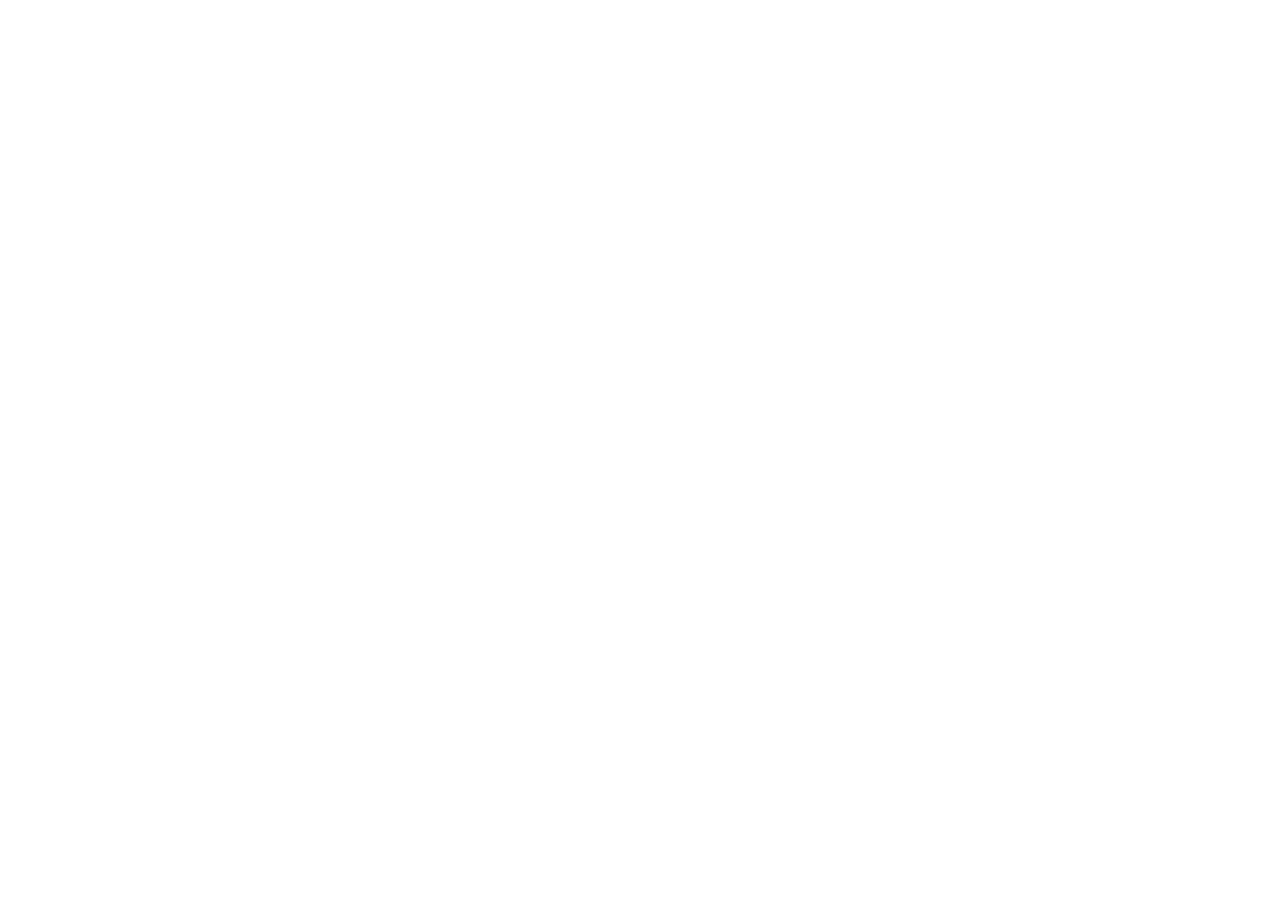
==== index.html @ 3d653f8a "A program  váza" ====
<!DOCTYPE html>
<html lang="hu">

<head>
    <meta charset="UTF-8">
    <meta name="viewport" content="width=device-width, initial-scale=1.0">
    
    <title>Web-programozás Főlap</title> 
</head>

<body>
    
</body>
</html>
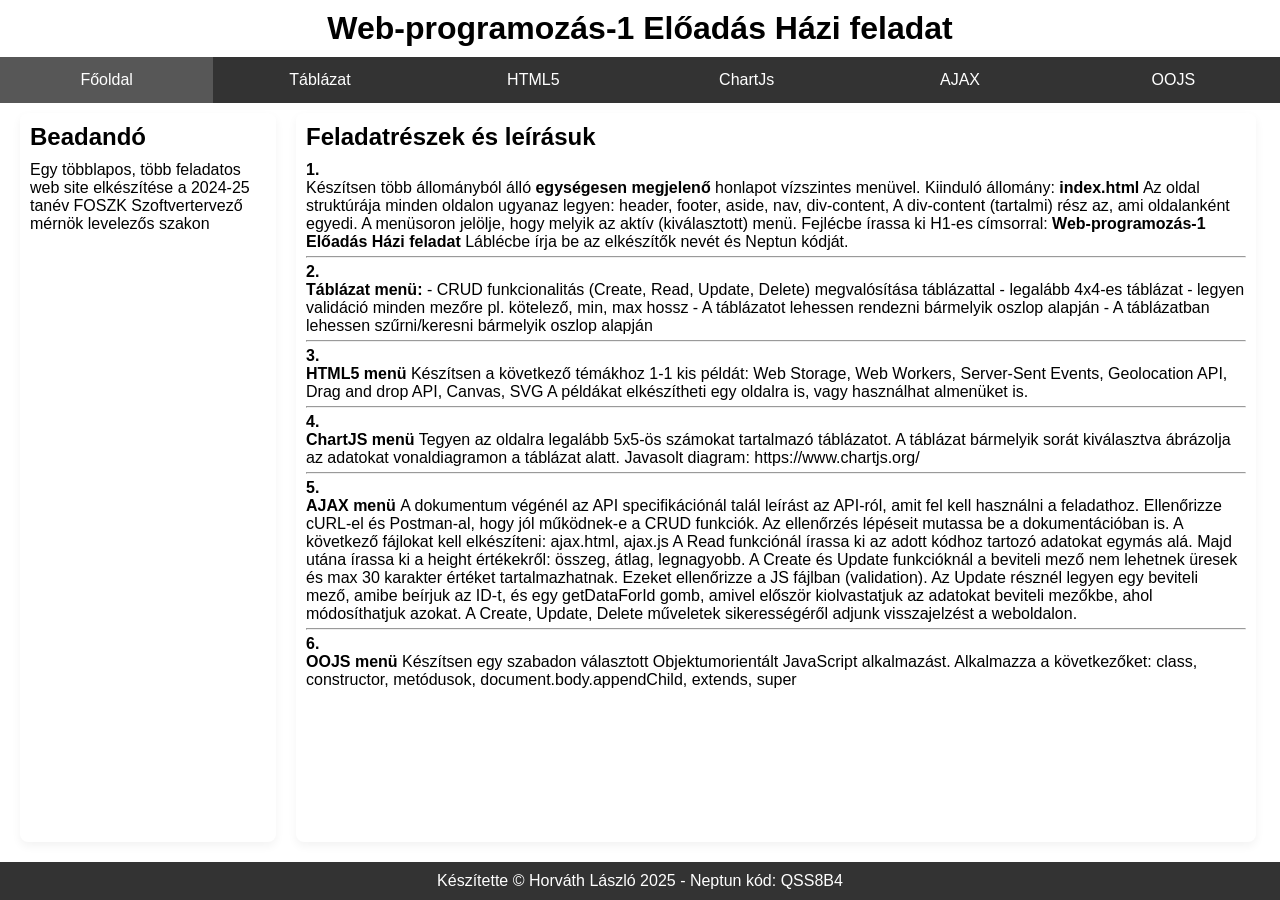
==== commit aa5ac3a8: "Főlap és alap css-ek" ====
--- a/index.html
+++ b/index.html
@@ -1,14 +1,106 @@
 <!DOCTYPE html>
 <html lang="hu">
+  <head>
+    <meta charset="UTF-8" />
+    <meta name="viewport" content="width=device-width, initial-scale=1.0" />
+    <link rel="stylesheet" href="css/styles.css" />
+    <link rel="stylesheet" href="css/layout.css" />
+    <title>Web-programozás Főlap</title>
+  </head>
 
-<head>
-    <meta charset="UTF-8">
-    <meta name="viewport" content="width=device-width, initial-scale=1.0">
-    
-    <title>Web-programozás Főlap</title> 
-</head>
-
-<body>
-    
-</body>
+  <body>
+    <header>
+      <h1>Web-programozás-1 Előadás Házi feladat</h1>
+    </header>
+    <nav>
+      <ul>
+        <li><a href="index.html" class="active">Főoldal</a></li>
+        <li><a href="pages/tablazat.html">Táblázat</a></li>
+        <li><a href="pages/html5.html">HTML5</a></li>
+        <li><a href="pages/chartjs.html">ChartJs</a></li>
+        <li><a href="pages/ajax.html">AJAX</a></li>
+        <li><a href="pages/oojs.html">OOJS</a></li>
+      </ul>
+    </nav>
+    <main>
+      <aside>
+        <h2 style="margin-bottom: 10px">Beadandó</h2>
+        <p>
+          Egy többlapos, több feladatos web site elkészítése a 2024-25 tanév
+          FOSZK Szoftvertervező mérnök levelezős szakon
+        </p>
+      </aside>
+      <article>
+        <h2 style="margin-bottom: 10px">Feladatrészek és leírásuk</h2>
+        <p><b>1.</b></p>
+        <p>
+          Készítsen több állományból álló <b>egységesen megjelenő</b> honlapot
+          vízszintes menüvel. Kiinduló állomány: <b>index.html</b> Az oldal
+          struktúrája minden oldalon ugyanaz legyen: header, footer, aside, nav,
+          div-content, A div-content (tartalmi) rész az, ami oldalanként egyedi.
+          A menüsoron jelölje, hogy melyik az aktív (kiválasztott) menü.
+          Fejlécbe írassa ki H1-es címsorral:
+          <b>Web-programozás-1 Előadás Házi feladat</b>
+          Láblécbe írja be az elkészítők nevét és Neptun kódját.
+        </p>
+        <hr />
+        <p><b>2.</b></p>
+        <p>
+          <b>Táblázat menü: </b>
+          - CRUD funkcionalitás (Create, Read, Update, Delete) megvalósítása
+          táblázattal - legalább 4x4-es táblázat - legyen validáció minden
+          mezőre pl. kötelező, min, max hossz - A táblázatot lehessen rendezni
+          bármelyik oszlop alapján - A táblázatban lehessen szűrni/keresni
+          bármelyik oszlop alapján
+        </p>
+        <hr />
+        <p><b>3.</b></p>
+        <p>
+          <b>HTML5 menü</b>
+          Készítsen a következő témákhoz 1-1 kis példát: Web Storage, Web
+          Workers, Server-Sent Events, Geolocation API, Drag and drop API,
+          Canvas, SVG A példákat elkészítheti egy oldalra is, vagy használhat
+          almenüket is.
+        </p>
+        <hr />
+        <p><b>4.</b></p>
+        <p>
+          <b>ChartJS menü</b>
+          Tegyen az oldalra legalább 5x5-ös számokat tartalmazó táblázatot. A
+          táblázat bármelyik sorát kiválasztva ábrázolja az adatokat
+          vonaldiagramon a táblázat alatt. Javasolt diagram:
+          https://www.chartjs.org/
+        </p>
+        <hr />
+        <p><b>5.</b></p>
+        <p>
+          <b>AJAX menü </b>
+          A dokumentum végénél az API specifikációnál talál leírást az API-ról,
+          amit fel kell használni a feladathoz. Ellenőrizze cURL-el és
+          Postman-al, hogy jól működnek-e a CRUD funkciók. Az ellenőrzés
+          lépéseit mutassa be a dokumentációban is. A következő fájlokat kell
+          elkészíteni: ajax.html, ajax.js A Read funkciónál írassa ki az adott
+          kódhoz tartozó adatokat egymás alá. Majd utána írassa ki a height
+          értékekről: összeg, átlag, legnagyobb. A Create és Update funkcióknál
+          a beviteli mező nem lehetnek üresek és max 30 karakter értéket
+          tartalmazhatnak. Ezeket ellenőrizze a JS fájlban (validation). Az
+          Update résznél legyen egy beviteli mező, amibe beírjuk az ID-t, és egy
+          getDataForId gomb, amivel először kiolvastatjuk az adatokat beviteli
+          mezőkbe, ahol módosíthatjuk azokat. A Create, Update, Delete műveletek
+          sikerességéről adjunk visszajelzést a weboldalon.
+        </p>
+        <hr />
+        <p><b>6.</b></p>
+        <p>
+          <b>OOJS menü </b>
+          Készítsen egy szabadon választott Objektumorientált JavaScript
+          alkalmazást. Alkalmazza a következőket: class, constructor, metódusok,
+          document.body.appendChild, extends, super
+        </p>
+      </article>
+    </main>
+    <footer>
+      <p>Készítette &copy; Horváth László 2025 - Neptun kód: QSS8B4</p>
+    </footer>
+  </body>
 </html>
--- a/css/styles.css
+++ b/css/styles.css
@@ -0,0 +1,28 @@
+html,
+body {
+  height: 100%;
+  display: flex;
+  flex-direction: column;
+  min-height: 100vh;
+}
+
+* {
+  margin: 0;
+  padding: 0;
+  box-sizing: border-box;
+}
+
+body {
+  font-family: Arial, sans-serif; /* Font biztosítása */
+}
+
+header {
+  margin-top: 10px;
+  margin-bottom: 10px;
+  text-align: center;
+}
+
+hr {
+  margin-top: 5px;
+  margin-bottom: 5px;
+}
--- a/css/layout.css
+++ b/css/layout.css
@@ -0,0 +1,62 @@
+nav ul {
+  list-style-type: none;
+  margin: 0;
+  padding: 0;
+  display: flex;
+  background-color: #333;
+}
+nav ul li {
+  flex: 1;
+}
+nav ul li a {
+  display: block;
+  color: white;
+  text-align: center;
+  padding: 14px 20px;
+  text-decoration: none;
+}
+nav ul li a:hover,
+.active {
+  background-color: #575757;
+}
+.content {
+  flex: 1;
+  padding: 20px;
+}
+main {
+  display: flex;
+  flex: 1; /* A main kitölti a fennmaradó helyet */
+  margin-bottom: 20px;
+  gap: 20px;
+}
+article,
+aside {
+  background-color: white;
+  padding: 20px;
+  /* border: 1px solid #ddd;  Világos szürke keret */
+  border-radius: 8px; /* Lekerekített sarkok */
+  box-shadow: 0 4px 10px rgba(0, 0, 0, 0.05); /* Alig látható árnyék */
+}
+
+article {
+  width: 75%;
+  padding: 10px;
+  overflow-y: auto; /* Ha szükséges, görgethetővé válik */
+  margin-top: 10px;
+  height: 100%;
+}
+aside {
+  width: 20%;
+  padding: 10px;
+  height: 100%; /* Az oldalsáv magassága 100% legyen */
+  overflow-y: auto; /* Görgetés, ha szükséges */
+  margin-left: 20px;
+  margin-top: 10px;
+}
+footer {
+  background-color: #333;
+  color: white;
+  text-align: center;
+  padding: 10px;
+  margin-top: 10px;
+}
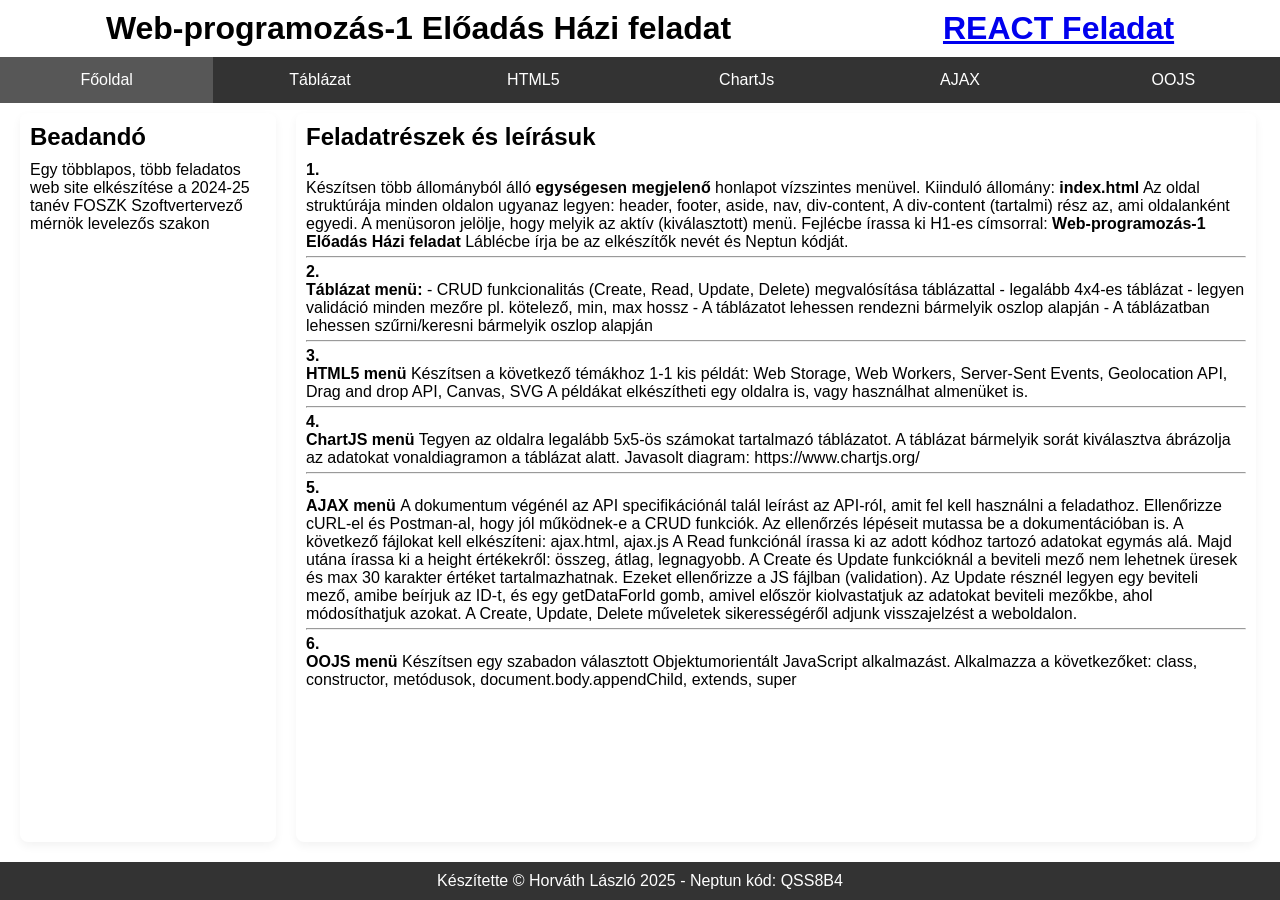
==== commit 9212dabe: "A react applikációk előkészítése" ====
--- a/index.html
+++ b/index.html
@@ -11,6 +11,9 @@
   <body>
     <header>
       <h1>Web-programozás-1 Előadás Házi feladat</h1>
+      <a href="/reactapp/index.html">
+        <h1>REACT Feladat</h1>
+      </a>
     </header>
     <nav>
       <ul>
--- a/css/styles.css
+++ b/css/styles.css
@@ -17,6 +17,8 @@
 }
 
 header {
+  display: flex;
+  justify-content: space-around;
   margin-top: 10px;
   margin-bottom: 10px;
   text-align: center;
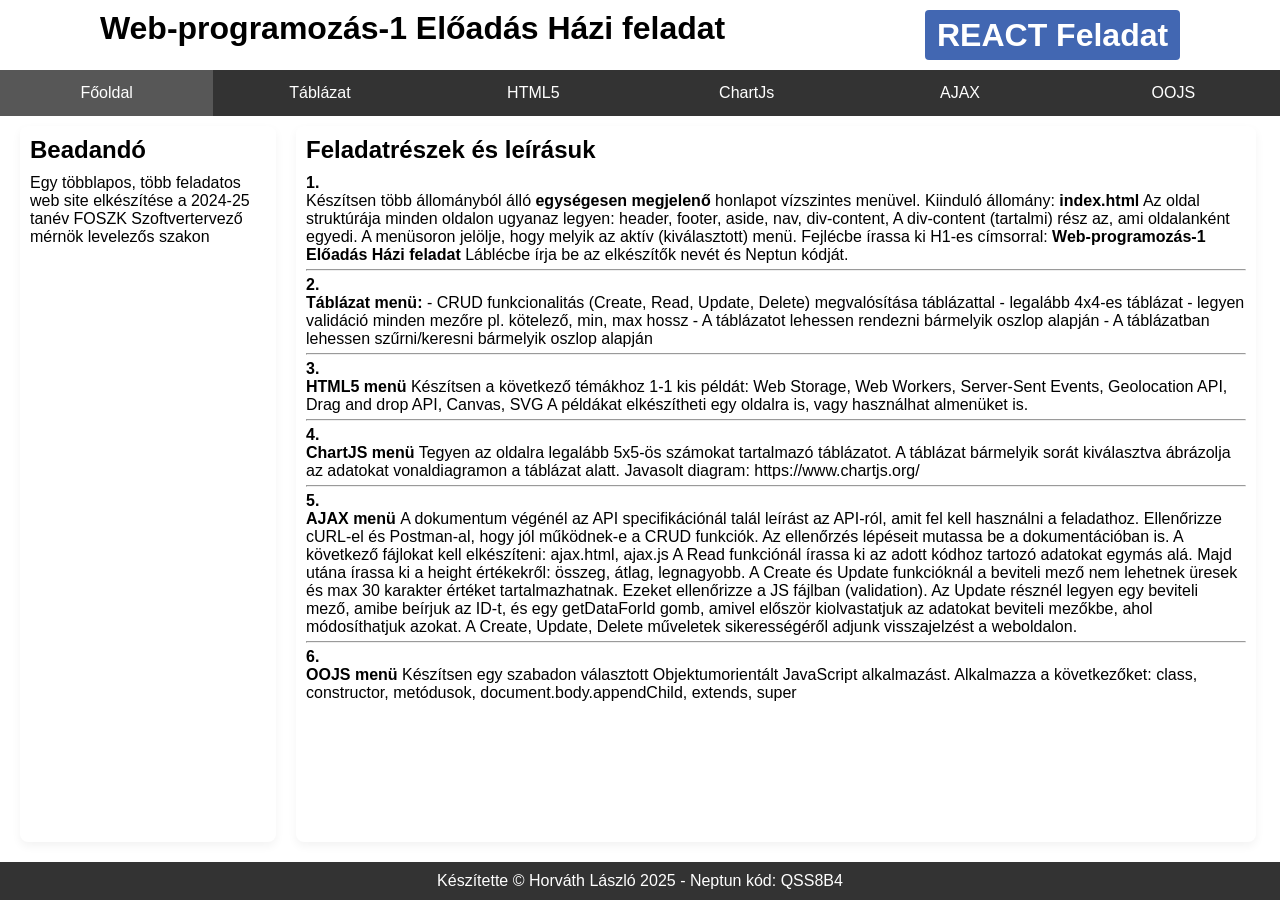
==== commit f6f0b302: "React applikáció előkészítése stílus" ====
--- a/index.html
+++ b/index.html
@@ -11,8 +11,8 @@
   <body>
     <header>
       <h1>Web-programozás-1 Előadás Házi feladat</h1>
-      <a href="/reactapp/index.html">
-        <h1>REACT Feladat</h1>
+      <a id="a-h1" href="/reactapp/index.html">
+        <h1 id="h1-button">REACT Feladat</h1>
       </a>
     </header>
     <nav>
--- a/css/styles.css
+++ b/css/styles.css
@@ -24,6 +24,23 @@
   text-align: center;
 }
 
+#h1-button {
+  width: 255px;
+  height: 50px;
+  background-color: #4267B2;
+  border-radius: 4px;
+  color: white;
+  padding-bottom: 7px;
+  padding-top: 7px;
+}
+#a-h1 {
+  text-decoration: none;
+}
+
+#h1-button:hover {
+  background-color: rgb(23, 238, 23);
+}
+
 hr {
   margin-top: 5px;
   margin-bottom: 5px;
